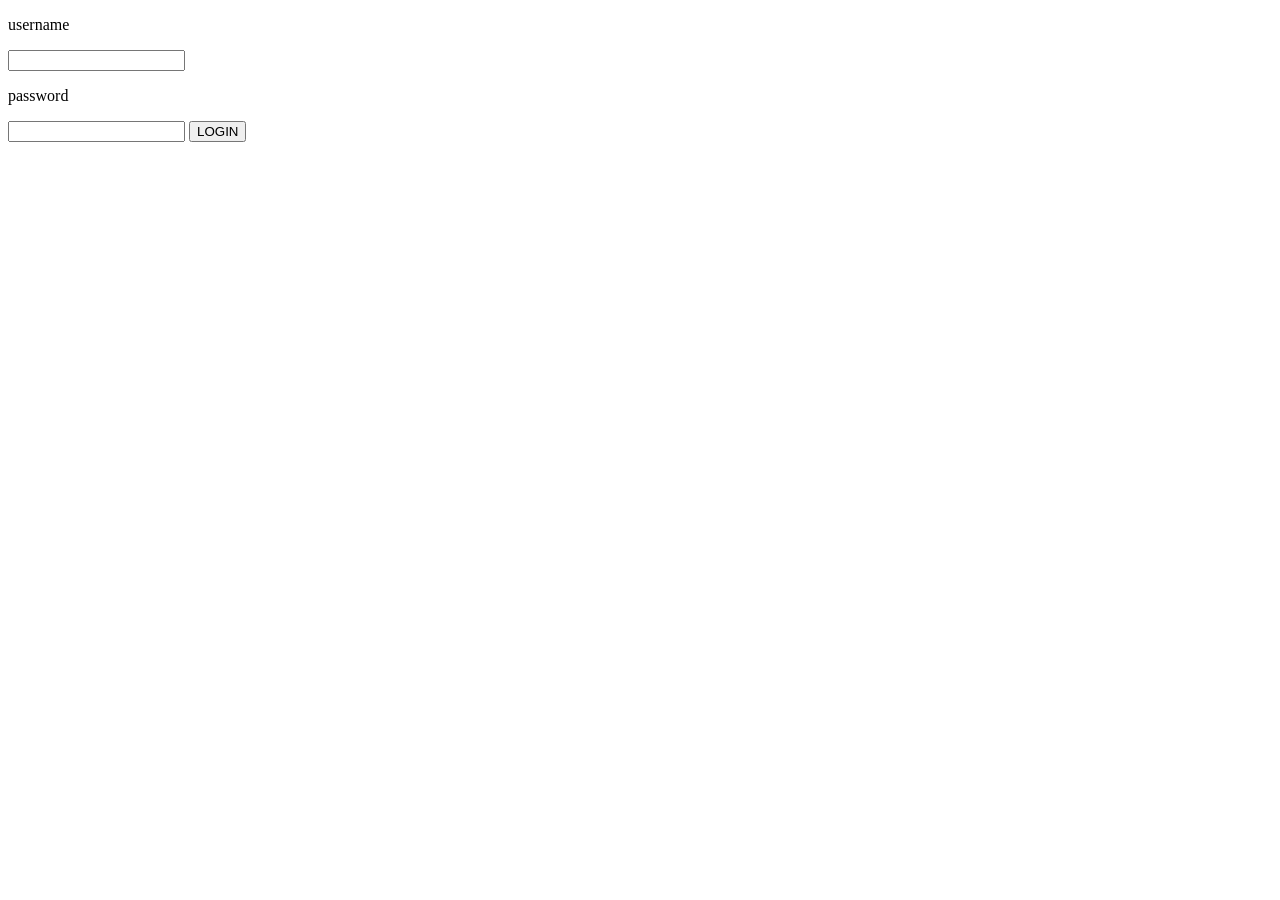
==== html/login.html @ f6bb1656 "started project" ====
<!DOCTYPE html>
<html lang="en">
<head>
    <meta charset="UTF-8">
    <meta name="viewport" content="width=device-width, initial-scale=1.0">
    <title>Document</title>
</head>
<body>
    <form action="">
        <label for="">
            <p>username</p>
            <input type="text">
        </label>
        <label>
            <p>password</p>
            <input type="password">
        </label>
        <button>LOGIN</button>
    </form>
</body>
</html>
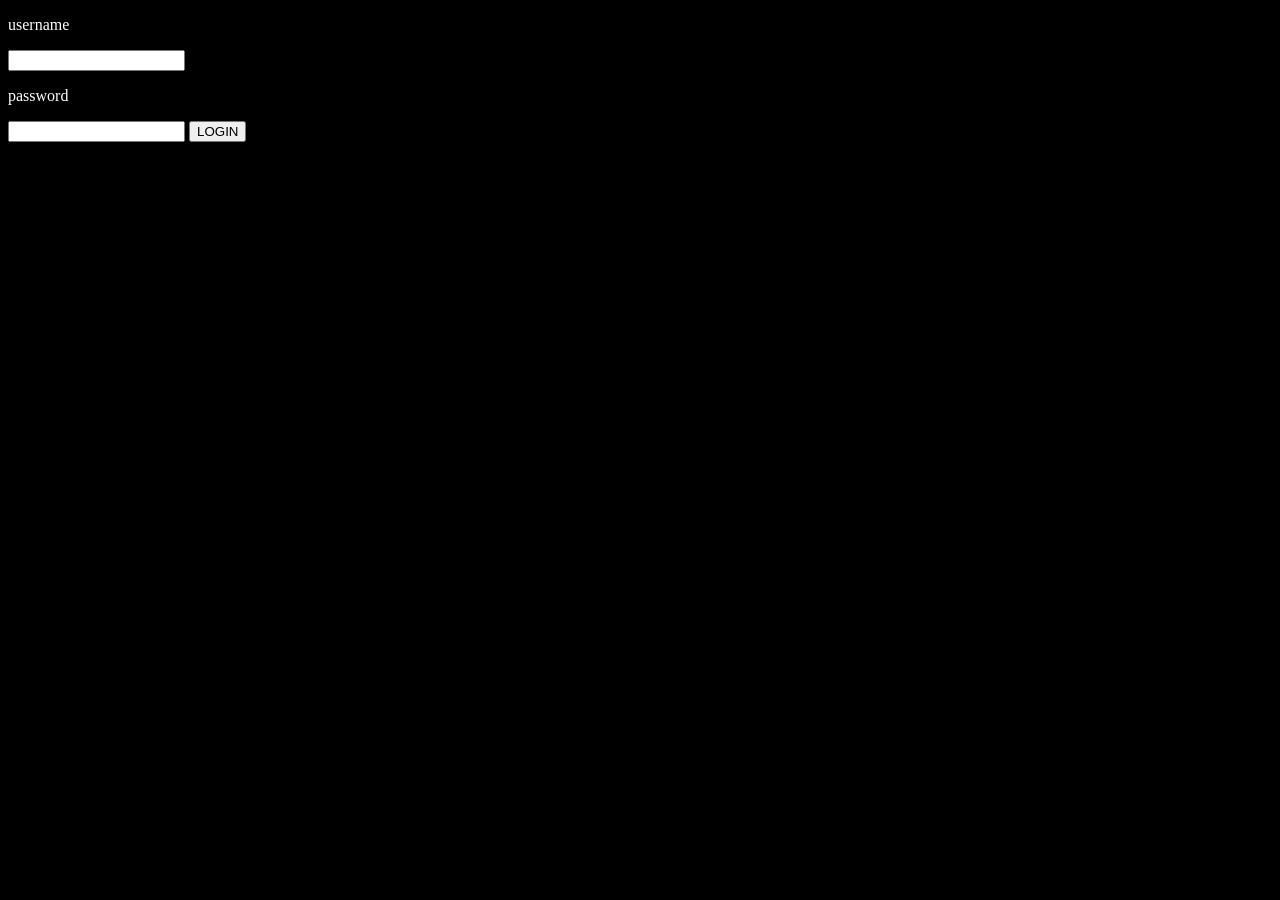
==== commit b152affc: "done database and backend for sign" ====
--- a/html/login.html
+++ b/html/login.html
@@ -4,6 +4,8 @@
     <meta charset="UTF-8">
     <meta name="viewport" content="width=device-width, initial-scale=1.0">
     <title>Document</title>
+    <link rel="stylesheet" href="../css/global.css">
+    <link rel="stylesheet" href="../css/login.css">
 </head>
 <body>
     <form action="">
--- a/css/global.css
+++ b/css/global.css
@@ -0,0 +1,39 @@
+body{
+    background-color: #000000;
+}
+.header{
+    background-color: white;
+    display: flex;
+    align-items: center;
+    gap: 20px;
+}
+.headercontent{
+    display: flex;
+    gap: 30px;
+}
+.main{
+    width: 100%;
+    display: flex;
+    align-items: center;
+    justify-content: center;
+    color: white;
+}
+.searcharea{
+    width: 100%;
+    display: flex;
+    align-items: center;
+    justify-content: center;
+    flex-direction: column;
+}
+.inputarea{
+    display: flex;
+    align-items: center;
+    justify-content: center;
+}
+::placeholder {
+    text-align: center; 
+ }
+.searchname{
+    width: 1053px;
+    height: 43px;
+}
--- a/css/login.css
+++ b/css/login.css
@@ -0,0 +1,6 @@
+body{
+    color: white;
+}
+p{
+    color:white;
+}
